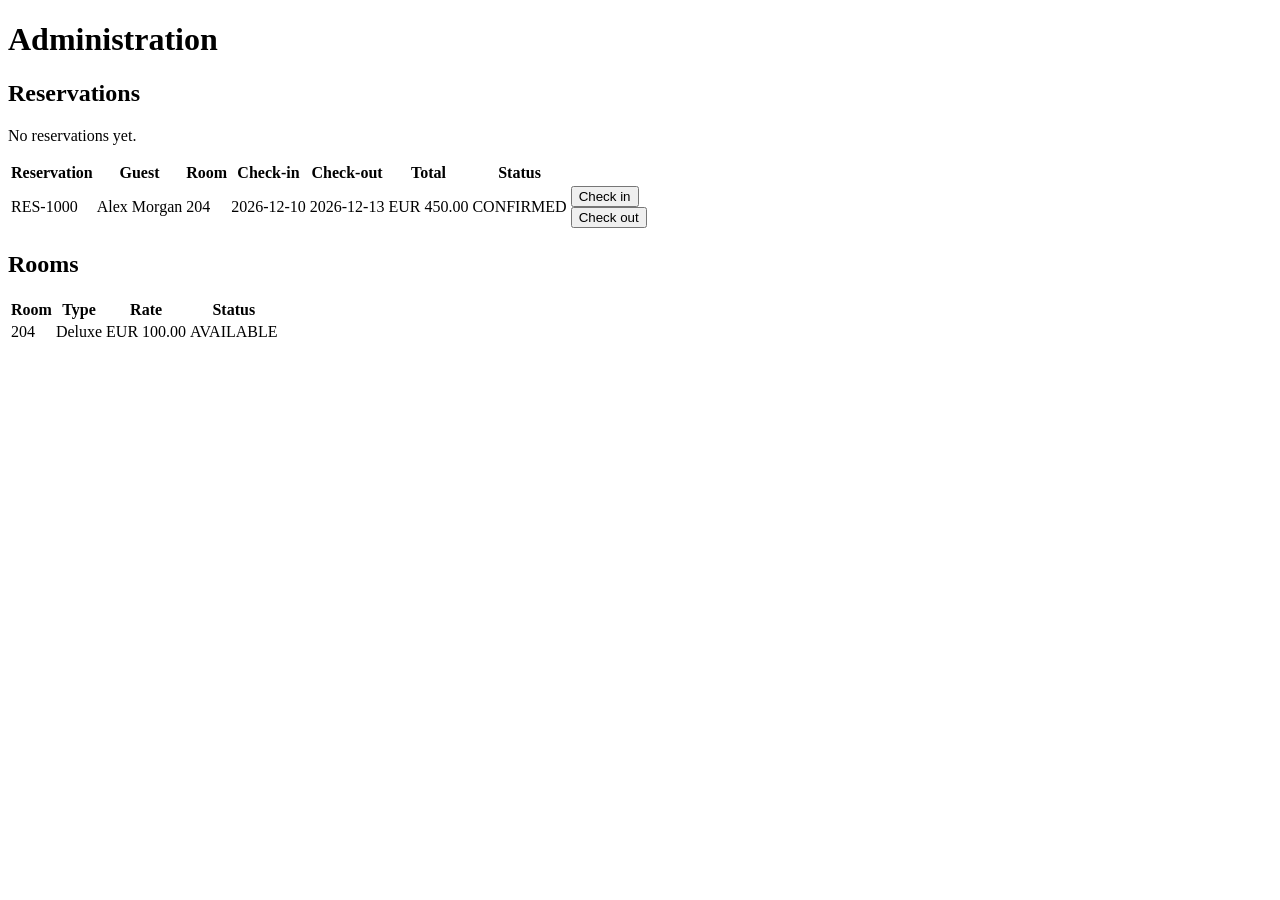
==== web-app/src/main/resources/templates/admin.html @ 74e78db3 "Add guest and admin web app and a database per service - New web-app service (Spring Boot + Thymelea" ====
<!DOCTYPE html>
<html lang="en" xmlns:th="http://www.thymeleaf.org">
<head th:replace="~{fragments :: head('Administration')}"></head>
<body>
<header th:replace="~{fragments :: nav}"></header>
<main>
    <h1>Administration</h1>
    <div th:replace="~{fragments :: messages}"></div>

    <h2>Reservations</h2>
    <p th:if="${#lists.isEmpty(reservations)}" class="muted">No reservations yet.</p>
    <table th:unless="${#lists.isEmpty(reservations)}">
        <thead>
        <tr><th>Reservation</th><th>Guest</th><th>Room</th><th>Check-in</th><th>Check-out</th>
            <th class="num">Total</th><th>Status</th><th></th></tr>
        </thead>
        <tbody>
        <tr th:each="r : ${reservations}">
            <td th:text="${r.reservationId}">RES-1000</td>
            <td th:text="${r.guestName}">Alex Morgan</td>
            <td th:text="${r.roomNumber}">204</td>
            <td th:text="${r.checkIn}">2026-12-10</td>
            <td th:text="${r.checkOut}">2026-12-13</td>
            <td class="num" th:text="${r.currency} + ' ' + ${r.totalPrice}">EUR 450.00</td>
            <td><span class="state" th:classappend="${#strings.toLowerCase(r.state)}" th:text="${r.state}">CONFIRMED</span></td>
            <td class="actions">
                <form th:if="${r.state == 'CONFIRMED'}" th:action="@{/admin/reservations/{id}/check-in(id=${r.reservationId})}" method="post">
                    <button type="submit" class="button small">Check in</button>
                </form>
                <form th:if="${r.state == 'CHECKED_IN'}" th:action="@{/admin/reservations/{id}/check-out(id=${r.reservationId})}" method="post">
                    <button type="submit" class="button small secondary">Check out</button>
                </form>
            </td>
        </tr>
        </tbody>
    </table>

    <h2>Rooms</h2>
    <table>
        <thead><tr><th>Room</th><th>Type</th><th class="num">Rate</th><th>Status</th></tr></thead>
        <tbody>
        <tr th:each="room : ${rooms}">
            <td th:text="${room.roomNumber}">204</td>
            <td th:text="${room.roomType}">Deluxe</td>
            <td class="num" th:text="${room.currency} + ' ' + ${room.nightlyRate}">EUR 100.00</td>
            <td><span class="state" th:classappend="${#strings.toLowerCase(room.status)}" th:text="${room.status}">AVAILABLE</span></td>
        </tr>
        </tbody>
    </table>
</main>
</body>
</html>
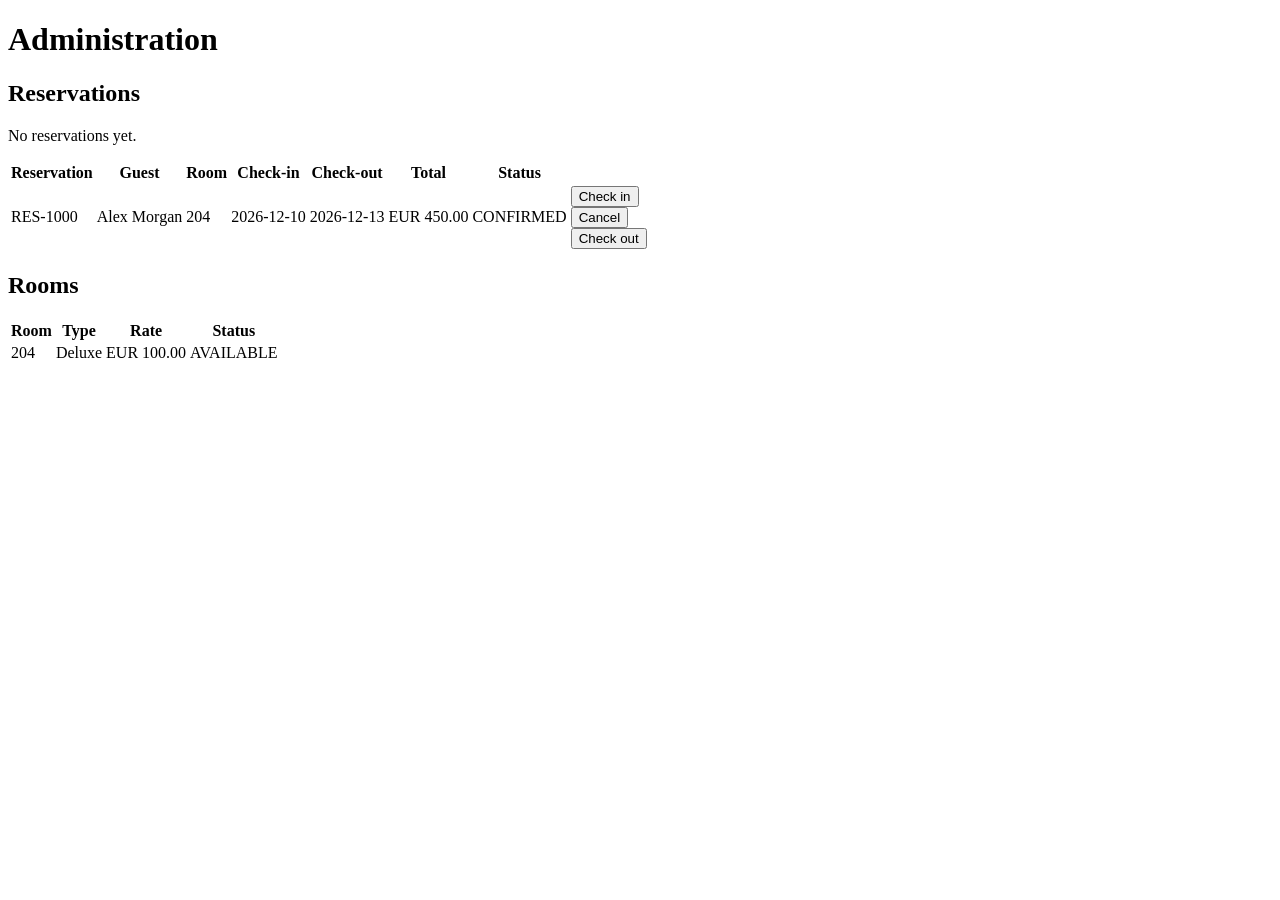
==== commit ca2fc125: "Add simulated card payments, a step-by-step booking flow and overlap protection Payments - The payme" ====
--- a/web-app/src/main/resources/templates/admin.html
+++ b/web-app/src/main/resources/templates/admin.html
@@ -27,6 +27,10 @@
                 <form th:if="${r.state == 'CONFIRMED'}" th:action="@{/admin/reservations/{id}/check-in(id=${r.reservationId})}" method="post">
                     <button type="submit" class="button small">Check in</button>
                 </form>
+                <form th:if="${r.state == 'CONFIRMED'}" th:action="@{/admin/reservations/{id}/cancel(id=${r.reservationId})}" method="post"
+                      onsubmit="return confirm('Cancel and refund this reservation?');">
+                    <button type="submit" class="button small danger">Cancel</button>
+                </form>
                 <form th:if="${r.state == 'CHECKED_IN'}" th:action="@{/admin/reservations/{id}/check-out(id=${r.reservationId})}" method="post">
                     <button type="submit" class="button small secondary">Check out</button>
                 </form>
